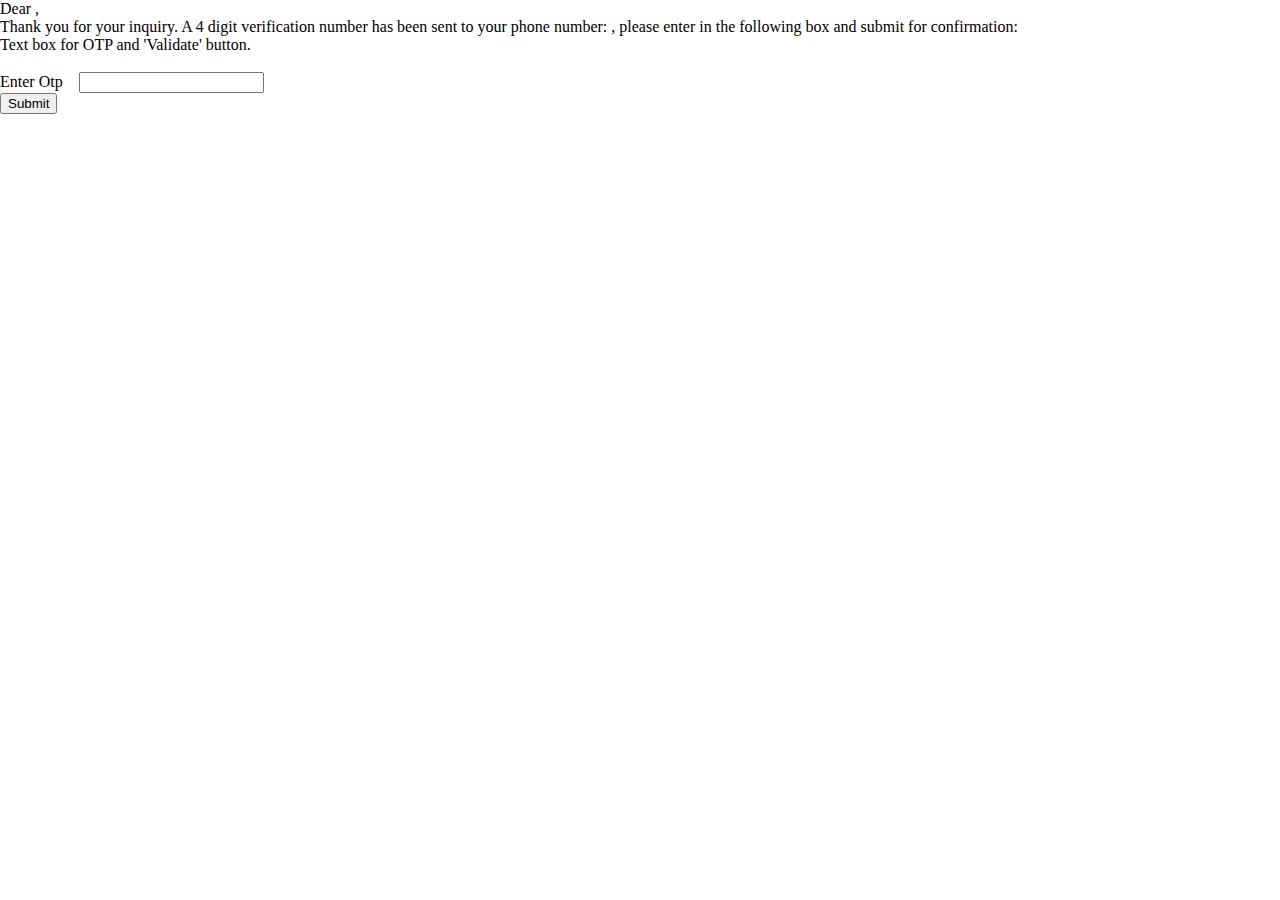
==== thanks.html @ 69a863fe "first commit" ====
<!DOCTYPE html>
<html lang="en">
<head>
    <meta charset="UTF-8">
    <meta http-equiv="X-UA-Compatible" content="IE=edge">
    <meta name="viewport" content="width=device-width, initial-scale=1.0">
    <title>Document</title>
    <link rel="stylesheet" href="style.css">

</head>



<p>
  Dear <label id="firstname" ></label>,</p>
  <p>
    Thank you for your inquiry. A 4 digit verification number has been sent to your phone number: <label id="phonenumber" ></label>, 
    please enter in the following box and submit for confirmation: </p>
    <p>
    Text box for OTP and 'Validate' button.
  </p>
  <br/>
  <form name='personaldetailsform' onSubmit="return validateOTP();">  


    <div> 
      <label>Enter Otp</label> &nbsp;&nbsp;
      <input type="text" id="ipOTP" required> 

      <br/>


    <div>
      <input type="submit"  value="Submit" />
    </div>


</form>  
</body>
<script src="thanksscript.js"></script>
</html>
---- style.css ----
*{
    margin: 0;
  }
  
  body,html{
    height: 100%;
  }
  
  .mainpage{
    height: 100%;
    background-color: #f5f5f5;
    display: flex;
    align-items: center;
    justify-content: center;
  }
  
  .outer{
    text-align: center;
    margin: 50px;
    background-color:#ffffff;
    padding: 30px;
    box-shadow: 19px 27px 72px 4px rgba(156, 145, 145, 0.75);
    border-radius: 10px;
    position:relative;
  }
  
  .outer label{
    color:slateblue;
    font-weight: bolder;
    margin-bottom: 15px;
    font-size: small;
  }
  
  .outer input{
    margin-bottom: 15px;
    border: 1px solid blue;
    padding: 8px;
    border-radius: 8px;
  }
  
  .outer button{
    background-color: midnightblue;
    color: white;
    border:none;
    text-align: center;
    align-items: center;
    justify-content: center;
    border-radius: 8px;
    padding: 8px;
  }
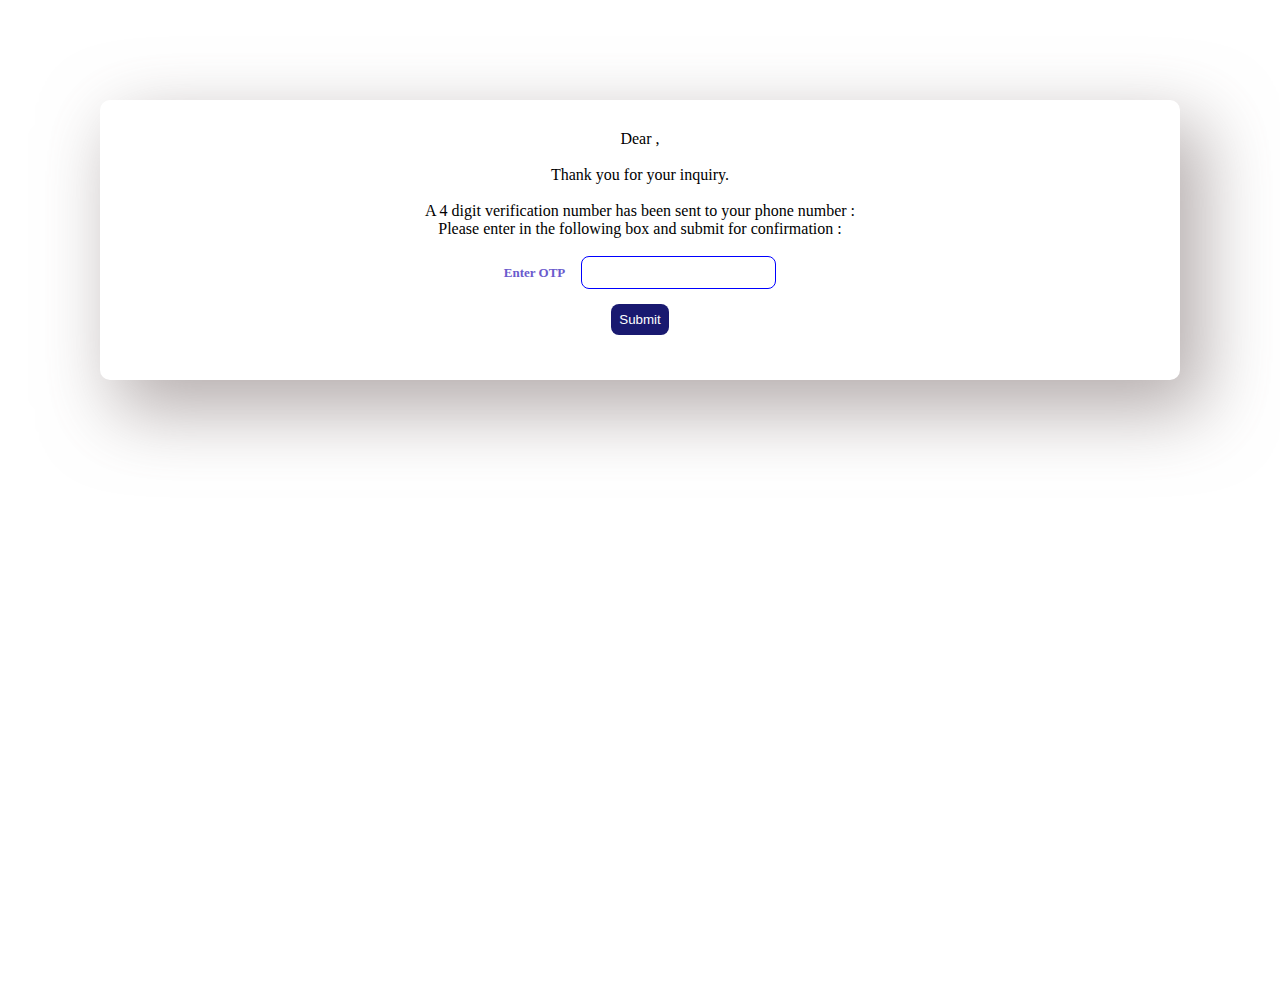
==== commit fb6e6710: "added css" ====
--- a/thanks.html
+++ b/thanks.html
@@ -4,38 +4,37 @@
     <meta charset="UTF-8">
     <meta http-equiv="X-UA-Compatible" content="IE=edge">
     <meta name="viewport" content="width=device-width, initial-scale=1.0">
-    <title>Document</title>
+    <title>Thank You</title>
     <link rel="stylesheet" href="style.css">
-
 </head>
-
-
-
-<p>
-  Dear <label id="firstname" ></label>,</p>
-  <p>
-    Thank you for your inquiry. A 4 digit verification number has been sent to your phone number: <label id="phonenumber" ></label>, 
-    please enter in the following box and submit for confirmation: </p>
+<body>
+  <div class="outer">
+    <p>Dear <label id="firstname"></label>,</p>
+    <br/>
     <p>
-    Text box for OTP and 'Validate' button.
-  </p>
-  <br/>
-  <form name='personaldetailsform' onSubmit="return validateOTP();">  
-
-
-    <div> 
-      <label>Enter Otp</label> &nbsp;&nbsp;
-      <input type="text" id="ipOTP" required> 
-
-      <br/>
-
-
+      Thank you for your inquiry. 
+    </p> <br/>
     <div>
-      <input type="submit"  value="Submit" />
+      <p>
+        A 4 digit verification number has been sent to your phone number : <label id="phonenumber"></label>
+      </p>
+      <p> Please enter in the following box and submit for confirmation :</p> <br/>
     </div>
 
-
-</form>  
+    <form name='personaldetailsform' onSubmit="return validateOTP();">  
+      <div> 
+        <label>Enter OTP</label> &nbsp;&nbsp;
+        <input type="text" id="ipOTP" required> <br/>
+      </div>
+  
+      <div class="button">
+        <input type="submit"  value="Submit" />
+      </div>
+    </form>  
+    
+    </div>
+    
+  </div>
 </body>
 <script src="thanksscript.js"></script>
 </html>
--- a/style.css
+++ b/style.css
@@ -1,51 +1,51 @@
-*{
-    margin: 0;
-  }
-  
-  body,html{
-    height: 100%;
-  }
-  
-  .mainpage{
-    height: 100%;
-    background-color: #f5f5f5;
-    display: flex;
-    align-items: center;
-    justify-content: center;
-  }
-  
-  .outer{
-    text-align: center;
-    margin: 50px;
-    background-color:#ffffff;
-    padding: 30px;
-    box-shadow: 19px 27px 72px 4px rgba(156, 145, 145, 0.75);
-    border-radius: 10px;
-    position:relative;
-  }
-  
-  .outer label{
-    color:slateblue;
-    font-weight: bolder;
-    margin-bottom: 15px;
-    font-size: small;
-  }
-  
-  .outer input{
-    margin-bottom: 15px;
-    border: 1px solid blue;
-    padding: 8px;
-    border-radius: 8px;
-  }
-  
-  .outer button{
-    background-color: midnightblue;
-    color: white;
-    border:none;
-    text-align: center;
-    align-items: center;
-    justify-content: center;
-    border-radius: 8px;
-    padding: 8px;
-  }
- +* {
+  margin: 0;
+}
+
+body,
+html {
+  height: 100%;
+}
+
+.mainpage {
+  height: 100%;
+  background-color: #f5f5f5;
+  display: flex;
+  align-items: center;
+  justify-content: center;
+}
+
+.outer {
+  text-align: center;
+  margin: 100px;
+  background-color: #ffffff;
+  padding: 30px;
+  box-shadow: 19px 27px 72px 4px rgba(156, 145, 145, 0.75);
+  border-radius: 10px;
+}
+
+.outer label {
+  color: slateblue;
+  font-weight: bolder;
+  margin-bottom: 15px;
+  font-size:small;
+  font-weight:900;
+}
+
+.outer input {
+  margin-bottom: 15px;
+  border: 1px solid blue;
+  padding: 8px;
+  border-radius: 8px;
+}
+
+.outer .button input {
+  background-color: midnightblue;
+  color: white;
+  border: none;
+  text-align: center;
+  align-items: center;
+  justify-content: center;
+  border-radius: 8px;
+  padding: 8px;
+}
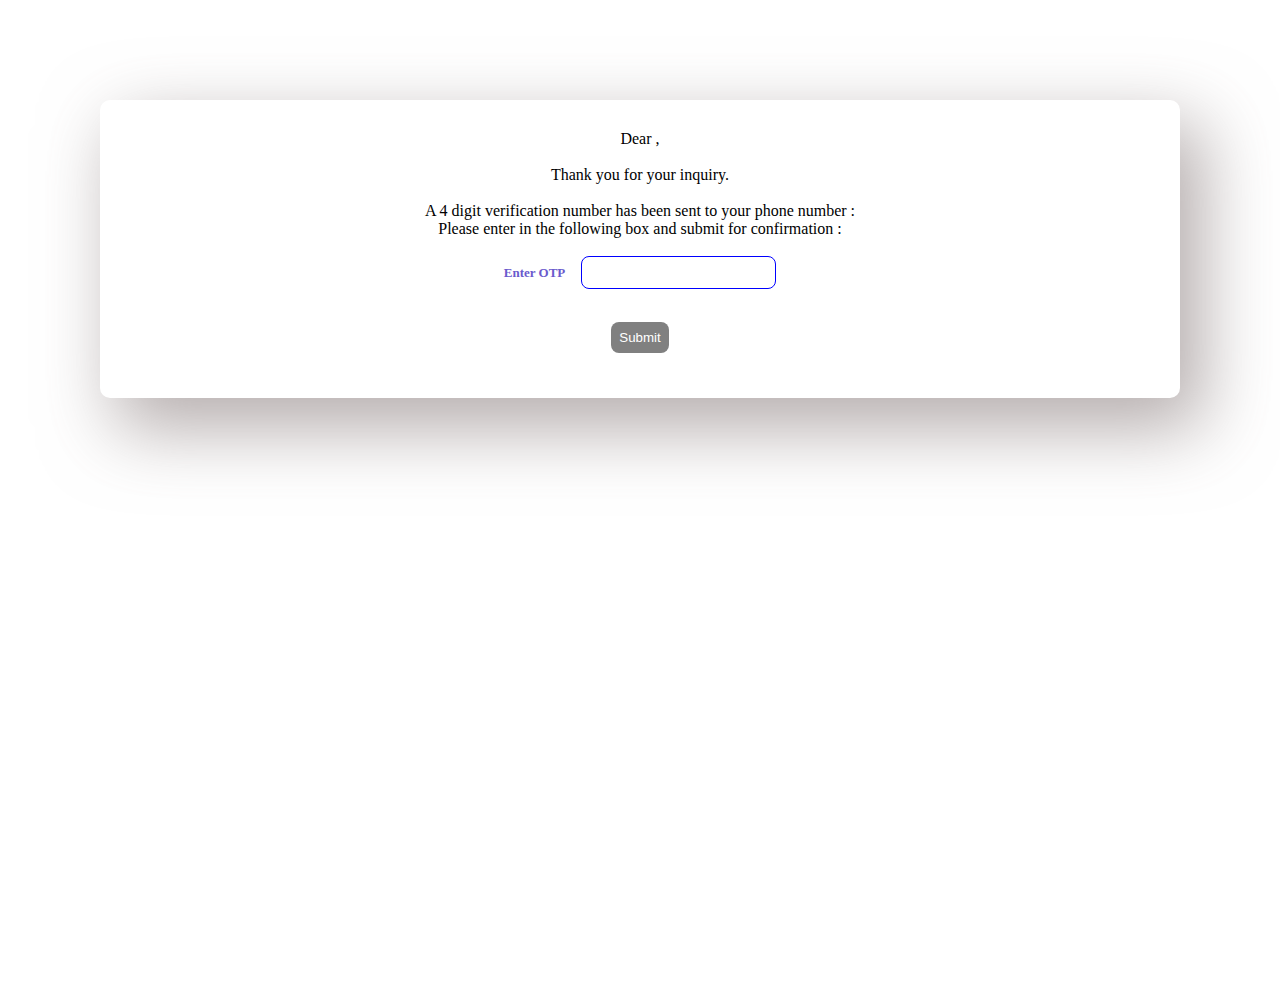
==== commit 50b93679: "Fixed assignment comments" ====
--- a/thanks.html
+++ b/thanks.html
@@ -21,20 +21,20 @@
       <p> Please enter in the following box and submit for confirmation :</p> <br/>
     </div>
 
-    <form name='personaldetailsform' onSubmit="return validateOTP();">  
+    <form name='thanksform' onSubmit="return validateOTP();" type="GET">  
       <div> 
         <label>Enter OTP</label> &nbsp;&nbsp;
-        <input type="text" id="ipOTP" required> <br/>
+        <input type="text" onkeypress="return onlyNumberKey(event)"   onblur="return validateotplength(event)" id="ipOTP" required> <br/>
+        <br />
+        <span id="errotp" for="ipOTP" display="none"></span>
       </div>
   
       <div class="button">
-        <input type="submit"  value="Submit" />
+        <input type="submit" disabled style="background-color: grey;" id="btnotpsubmit" value="Submit" />
       </div>
     </form>  
-    
-    </div>
-    
+    </div>   
   </div>
 </body>
 <script src="thanksscript.js"></script>
-</html>
+</html>--- a/style.css
+++ b/style.css
@@ -48,4 +48,5 @@
   justify-content: center;
   border-radius: 8px;
   padding: 8px;
+  cursor: pointer;
 }
